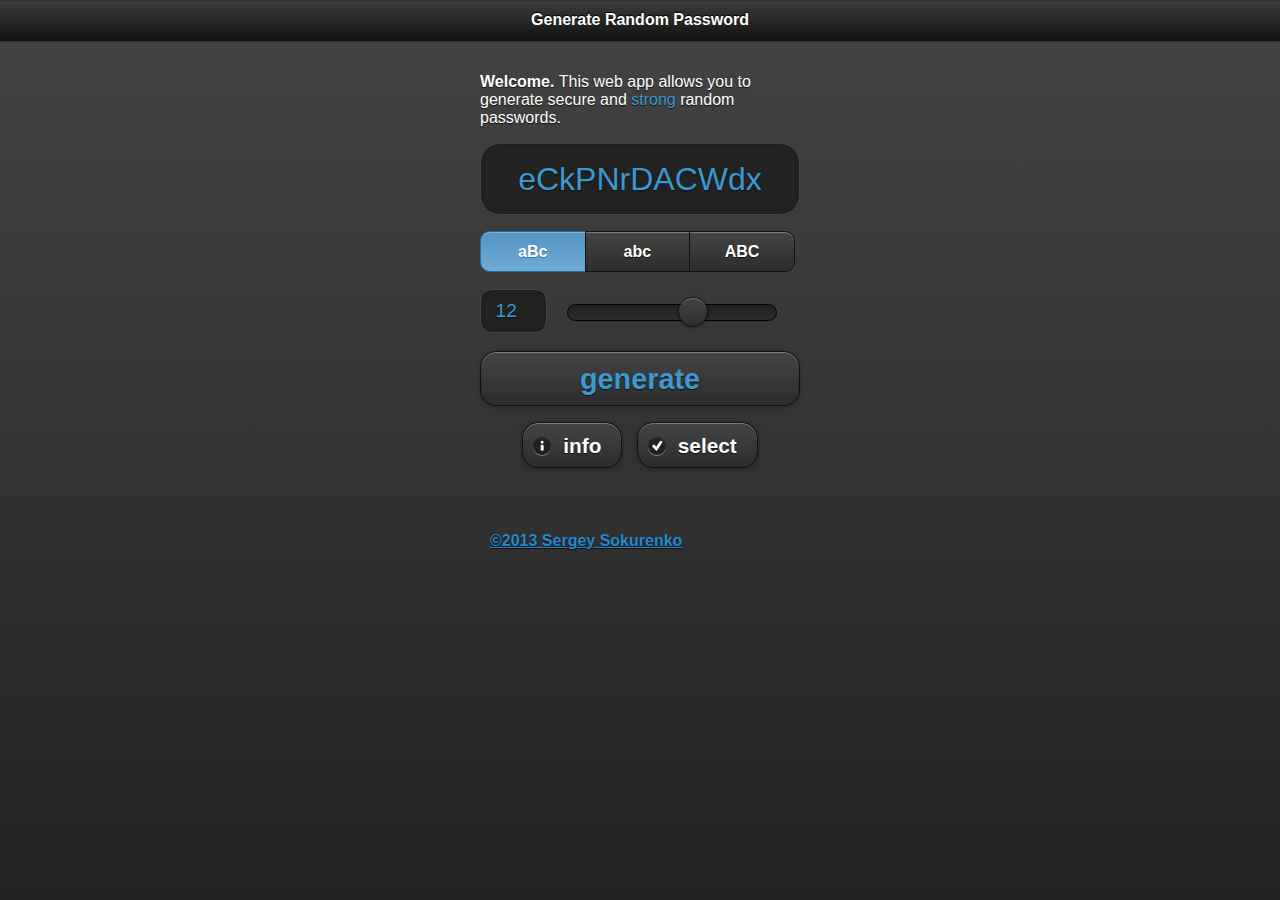
==== index.html @ 216c3635 "Added the codebase built in 2013." ====
<!DOCTYPE html>
<html lang="en" manifest="manifest.appcache">
<head>
	<meta charset="utf-8">
	<meta name="viewport" content="width=device-width, initial-scale=1">
	<link rel="apple-touch-startup-image" media="screen and (max-device-width: 320px)" href="img/startup.jpg"/>
    <link rel="apple-touch-startup-image" media="(max-device-width: 480px) and (-webkit-min-device-pixel-ratio: 2)" href="img/startup2x.jpg" />
	<link rel="apple-touch-icon-precomposed" href="img/Icon.png" />
    <link rel="apple-touch-icon-precomposed" sizes="114x114" href="img/Icon@2x.png" />
    <meta name="apple-mobile-web-app-status-bar-style" content="black" />
    <meta name="apple-mobile-web-app-capable" content="yes" />
	<title>Generator&nbsp;&nbsp;&nbsp;&nbsp;(Generate Random Password)</title>
	<link rel="stylesheet"  href="css/themes/default/jquery.mobile-1.2.0.min.css" />
	<link rel="stylesheet"  href="css/custom/style.css" />
	<script src="js/jquery-1.8.2.min.js"></script>
	<script src="js/jquery.mobile-1.2.0.min.js"></script>
	<script src="js/app.min.js"></script>
	<meta property="og:title" content="Generate Random Password" />
	<meta property="og:type" content="website" />
	<meta property="og:url" content="http://www.facebook.com/GenerateRandomPassword" />
	<meta property="og:image" content="http://profile.ak.fbcdn.net/hprofile-ak-ash3/c34.77.423.423/s160x160/540110_499940843389744_271181805_n.png" />
	<meta property="og:site_name" content="Generate Random Password" />
	<meta property="fb:admins" content="530733269" />
</head>
<body>

<div data-role="page" data-theme="a" class="type-home">
    <div data-role="header" data-position="fixed">
	    <h1>Generate Random Password</h1>
    </div>
	<div data-role="content" class="content">
			<p class="intro"><strong>Welcome. </strong>This web app allows you to generate secure&nbsp;and&nbsp;<span class="pass-type">strong</span> random passwords.</p>
			<input type="text" name="name" id="pass-field" value="--------"  />

            <fieldset data-role="controlgroup" data-type="horizontal" class="case-options" name="case-options">
	     		<input type="radio" name="radio-choice" id="mixedcase" value="mixedcase" checked="checked" />
		     	<label for="mixedcase">aBc</label>

		     	<input type="radio" name="radio-choice" id="lowercase" value="lowercase"  />
		     	<label for="lowercase">abc</label>

		     	<input type="radio" name="radio-choice" id="uppercase" value="uppercase"  />
		     	<label for="uppercase">ABC</label>
	     	</fieldset>
            <input type="range" name="slider-char-number" class="slider-char-number" value="12" min="6" max="16" />

            <a href="#" class="generate-button" data-role="button">generate</a>
            <fieldset class="secondary-buttons">
            	<a href="#security-notes-popup" data-inline="true" data-rel="popup" class="security-notes-button" data-role="button" data-icon="info">info</a>
            	<a href="#" class="copy-button" data-inline="true" data-icon="check" data-role="button">select</a>
            </fieldset>
			<div class="social-sharing">
				<!-- AddThis Button BEGIN -->
				<div class="addthis_toolbox addthis_default_style addthis_32x32_style">
				<a class="addthis_button_preferred_1"></a>
				<a class="addthis_button_preferred_2"></a>
				<a class="addthis_button_preferred_3"></a>
				<a class="addthis_button_preferred_4"></a>
				<a class="addthis_button_compact"></a>
				<a class="addthis_counter addthis_bubble_style"></a>
				</div>
				<script type="text/javascript">var addthis_config = {"data_track_addressbar":true};</script>
				<script type="text/javascript" src="//s7.addthis.com/js/300/addthis_widget.js#pubid=ra-4ef0513113ae6bab"></script>
				<!-- AddThis Button END -->
			</div>

		    <p class="copyright"><a href="https://github.com/ssokurenko" target="_blank">&copy;2013 Sergey Sokurenko</a></p>
			<div data-role="popup" id="security-notes-popup">
				<p><strong>Password Options.</strong> The passwords generated by the app are 6-16 characters long.</p>

				<p><strong>Easy to remember passwords.</strong> No special characters used, so the passwords are easy to remember.</p>

				<p><strong>Scripting algorithm.</strong> The password generator uses a randomizer script on the client-side.</p>

				<p><strong>Your privacy is important.</strong> The passwords are <strong>never</strong> logged or saved on a server and no cookies are used.</p>
				<a href="#" data-rel="back" data-role="button" data-theme="b" data-icon="delete" data-iconpos="notext" class="ui-btn-right">OK</a>
			</div>
	</div>
</div>

<!-- start Google Analytics -->
<script type="text/javascript">
  var _gaq = _gaq || [];
  _gaq.push(['_setAccount', 'UA-38091727-1']);
  _gaq.push(['_trackPageview']);

  (function() {
    var ga = document.createElement('script'); ga.type = 'text/javascript'; ga.async = true;
    ga.src = ('https:' == document.location.protocol ? 'https://ssl' : 'http://www') + '.google-analytics.com/ga.js';
    var s = document.getElementsByTagName('script')[0]; s.parentNode.insertBefore(ga, s);
  })();

</script>
<!-- end Google Analytics -->
</body>
</html>
---- css/custom/style.css ----
.ui-content {
	max-width: 320px;
	margin: 0 auto;
}
input.ui-input-text {
	font-size: 2em !important;
	text-align: center;
}

.ui-btn-text {
	font-size: 1.3em;
}

.generate-button .ui-btn-text {
	font-size: 1.8em;
}

.ui-title {
	text-overflow: clip !important;
	margin: .6em 10% .8em !important;
}

input.ui-slider-input {
	font-size: 1.2em !important;
}

input.ui-input-text, .pass-type, .generate-button .ui-btn-text {
	color: #3C99D0;
}
fieldset.case-options {
	text-align: center !important;
}

fieldset.case-options span {
	font-size: 1em;
}

fieldset.secondary-buttons {
	text-align: center !important;
}

.ui-controlgroup-controls {
    width:100% !important;
    text-align: center !important;
    
}

.ui-radio {
    width:33% !important;
} 

.social-sharing {
	padding: 20px;
}

.copyright {
	color: gray;
	display: block;
	margin-left: 10px;
	width: 100%;
}
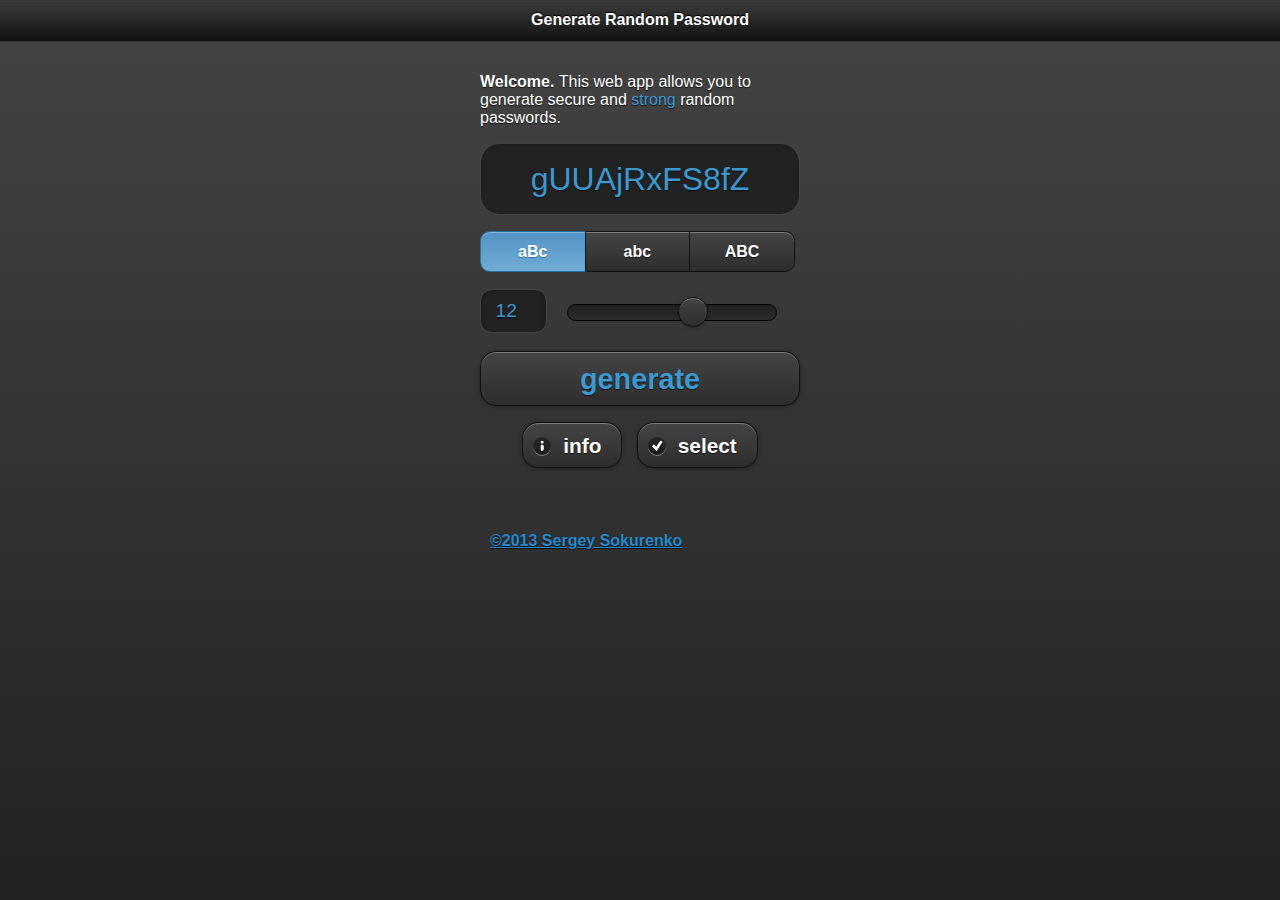
==== commit 91db167a: "Minor updates." ====
--- a/index.html
+++ b/index.html
@@ -9,7 +9,7 @@
     <link rel="apple-touch-icon-precomposed" sizes="114x114" href="img/Icon@2x.png" />
     <meta name="apple-mobile-web-app-status-bar-style" content="black" />
     <meta name="apple-mobile-web-app-capable" content="yes" />
-	<title>Generator&nbsp;&nbsp;&nbsp;&nbsp;(Generate Random Password)</title>
+	<title>Password Generator</title>
 	<link rel="stylesheet"  href="css/themes/default/jquery.mobile-1.2.0.min.css" />
 	<link rel="stylesheet"  href="css/custom/style.css" />
 	<script src="js/jquery-1.8.2.min.js"></script>
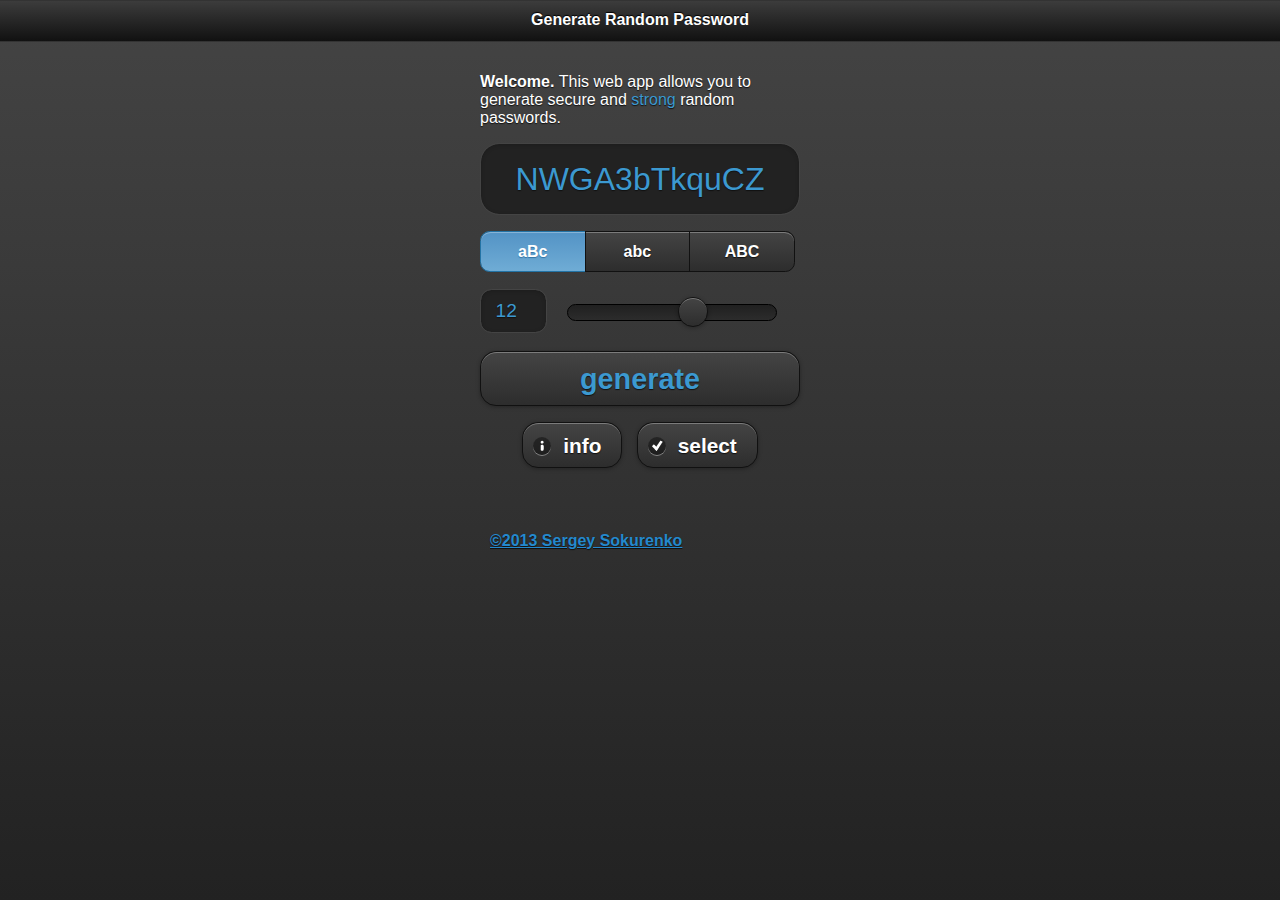
==== commit b52e9b2e: "Updated app title, mobile web app name and refreshed cache manifest file." ====
--- a/index.html
+++ b/index.html
@@ -9,6 +9,7 @@
     <link rel="apple-touch-icon-precomposed" sizes="114x114" href="img/Icon@2x.png" />
     <meta name="apple-mobile-web-app-status-bar-style" content="black" />
     <meta name="apple-mobile-web-app-capable" content="yes" />
+    <meta name="apple-mobile-web-app-title" content="Generator">
 	<title>Password Generator</title>
 	<link rel="stylesheet"  href="css/themes/default/jquery.mobile-1.2.0.min.css" />
 	<link rel="stylesheet"  href="css/custom/style.css" />
